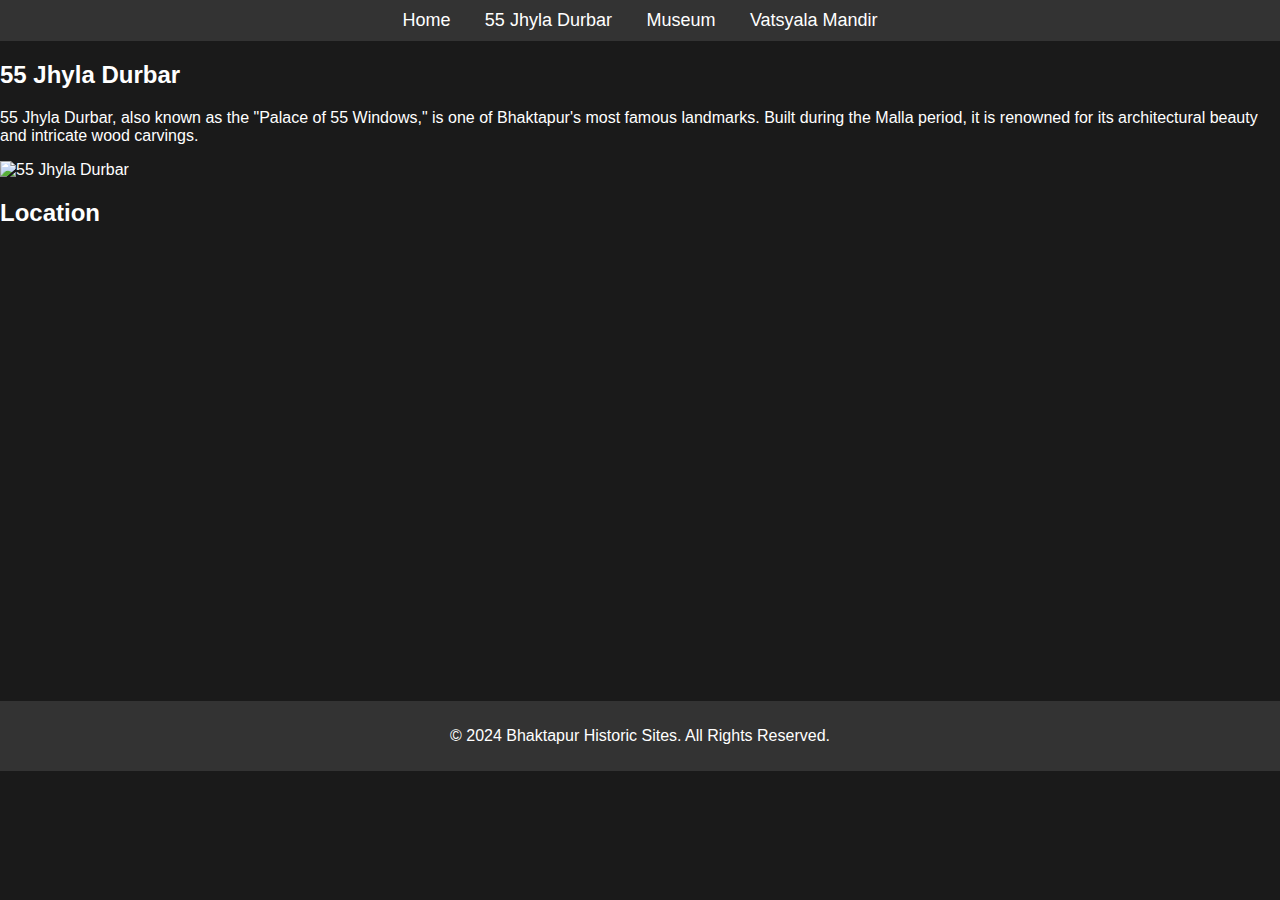
==== 55jhyla.html @ 66b8a339 "Add files via upload" ====
<!DOCTYPE html>
<html lang="en">
<head>
    <meta charset="UTF-8">
    <meta name="viewport" content="width=device-width, initial-scale=1.0">
    <meta http-equiv="X-UA-Compatible" content="ie=edge">
    <title>55 Jhyla Durbar</title>
    <link rel="stylesheet" href="style.css">
</head>
<body>

    <!-- Navigation Bar -->
    <header>
        <nav>
            <ul>
                <li><a href="index.html">Home</a></li>
                <li><a href="55jhyla.html">55 Jhyla Durbar</a></li>
                <li><a href="museum.html">Museum</a></li>
                <li><a href="vatsyala.html">Vatsyala Mandir</a></li>
            </ul>
        </nav>
    </header>

    <!-- 55 Jhyla Durbar Information Section -->
    <section id="temple-info">
        <h2>55 Jhyla Durbar</h2>
        <p>55 Jhyla Durbar, also known as the "Palace of 55 Windows," is one of Bhaktapur's most famous landmarks. Built during the Malla period, it is renowned for its architectural beauty and intricate wood carvings.</p>
        <div class="temple-image-container">
            <img src="55jhyla-durbar.jpg" alt="55 Jhyla Durbar">
        </div>
    </section>

    <!-- 55 Jhyla Durbar Map Section -->
    <section id="temple-map">
        <h2>Location</h2>
        <div class="map-container">
            <iframe 
                src="https://www.google.com/maps/embed?pb=YOUR_MAP_URL" 
                width="100%" 
                height="450" 
                style="border:0;" 
                allowfullscreen="" 
                loading="lazy">
            </iframe>
        </div>
    </section>

    <footer>
        <p>&copy; 2024 Bhaktapur Historic Sites. All Rights Reserved.</p>
    </footer>

    <script src="script.js"></script>
</body>
</html>
---- style.css ----
/* Global Styles */
body {
  font-family: Arial, sans-serif;
  background-color: #1a1a1a; /* Dark background */
  color: white; /* Light text */
  margin: 0;
  padding: 0;
}

header {
  background-color: #333;
  color: white;
  padding: 10px 0;
  text-align: center;
}

header nav ul {
  list-style: none;
  margin: 0;
  padding: 0;
}

header nav ul li {
  display: inline;
  margin: 0 15px;
}

header nav ul li a {
  color: white;
  text-decoration: none;
  font-size: 18px;
}

/* Gallery Section */
#gallery {
  margin: 20px;
  text-align: center;
}

#gallery h1 {
  color: #fff;
}

.gallery-container {
  display: flex;
  justify-content: center;
  flex-wrap: wrap;
  gap: 15px;
}

.gallery-item {
  margin: 10px;
}

.gallery-item img {
  width: 200px;
  height: 150px;
  cursor: pointer;
  transition: transform 0.3s ease;
  border-radius: 8px;
}

.gallery-item img:hover {
  transform: scale(1.1);
}

/* Popup Styles */
.popup {
  display: none;
  position: fixed;
  top: 0;
  left: 0;
  width: 100%;
  height: 100%;
  background-color: rgba(0, 0, 0, 0.8);
  justify-content: center;
  align-items: center;
  z-index: 999;
}

.popup-content {
  position: relative;
  max-width: 90%;
  max-height: 80%;
}

.popup img {
  width: 100%;
  height: auto;
  display: block;
  border-radius: 10px;
}

.popup .close {
  position: absolute;
  top: 10px;
  right: 20px;
  font-size: 30px;
  color: white;
  background: none;
  border: none;
  cursor: pointer;
}

.popup .prev, .popup .next {
  position: absolute;
  top: 50%;
  color: white;
  font-size: 30px;
  background: none;
  border: none;
  cursor: pointer;
  z-index: 10;
}

.popup .prev {
  left: 10px;
}

.popup .next {
  right: 10px;
}

/* Map Section */
#map {
  margin: 20px;
  text-align: center;
  background-color: #333;
  padding: 20px;
  border-radius: 8px;
}

#map h2 {
  color: white;
}

footer {
  background-color: #333;
  color: white;
  text-align: center;
  padding: 10px 0;
}
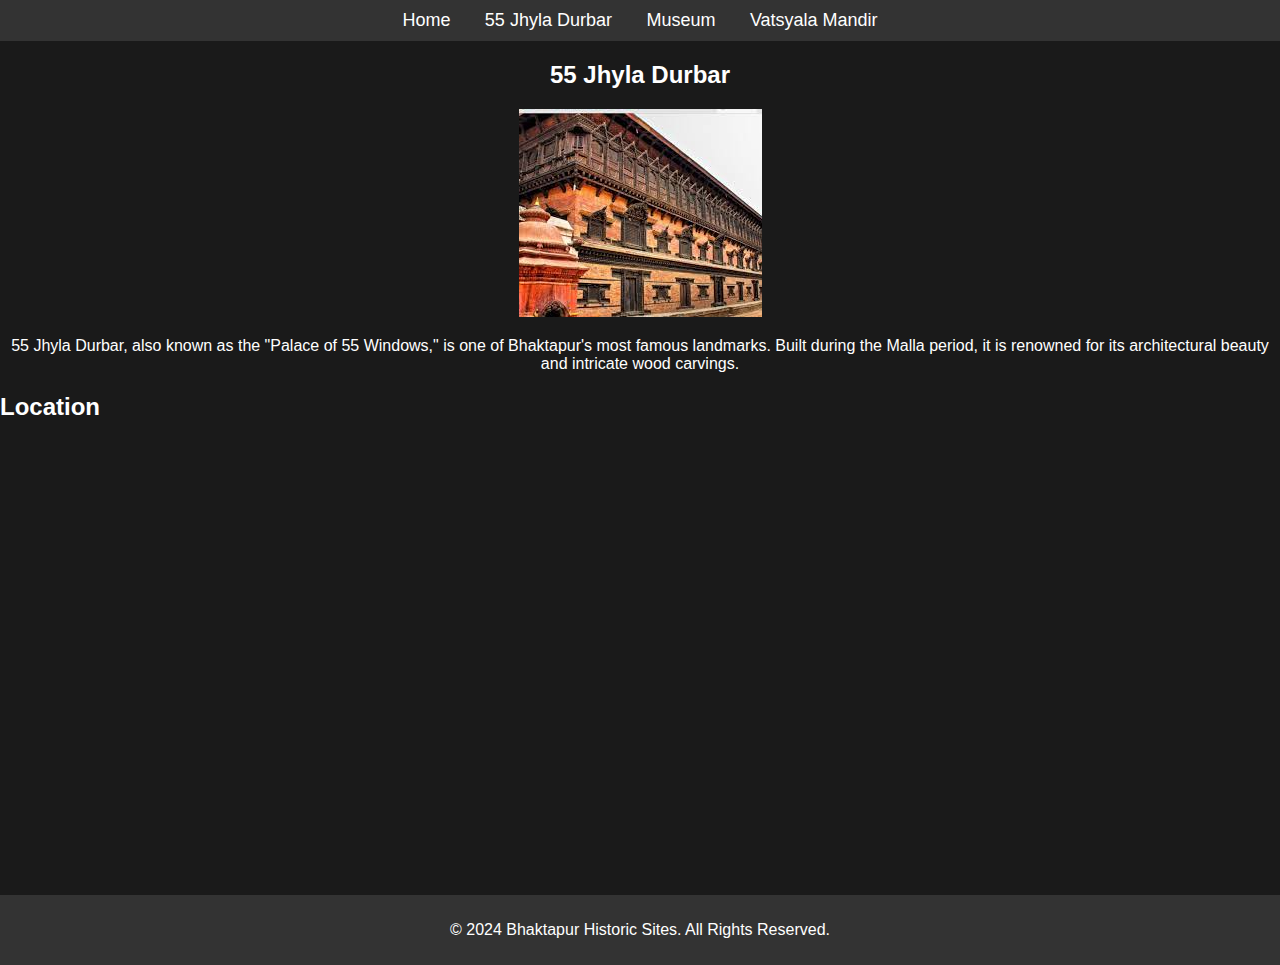
==== commit bc7570a8: "Add files via upload" ====
--- a/55jhyla.html
+++ b/55jhyla.html
@@ -24,10 +24,11 @@
     <!-- 55 Jhyla Durbar Information Section -->
     <section id="temple-info">
         <h2>55 Jhyla Durbar</h2>
+        <div class="temple-image-container"  style="text-align: center;" >
+            <img src="images/download.jpg" alt="55 Jhyla Durbar">
+        </div>
         <p>55 Jhyla Durbar, also known as the "Palace of 55 Windows," is one of Bhaktapur's most famous landmarks. Built during the Malla period, it is renowned for its architectural beauty and intricate wood carvings.</p>
-        <div class="temple-image-container">
-            <img src="55jhyla-durbar.jpg" alt="55 Jhyla Durbar">
-        </div>
+
     </section>
 
     <!-- 55 Jhyla Durbar Map Section -->
--- a/style.css
+++ b/style.css
@@ -1,6 +1,6 @@
 /* Global Styles */
 body {
-  font-family: Arial, sans-serif;
+  font-family: Verdana, Geneva, Tahoma, sans-serif;
   background-color: #1a1a1a; /* Dark background */
   color: white; /* Light text */
   margin: 0;
@@ -35,6 +35,8 @@
 #gallery {
   margin: 20px;
   text-align: center;
+  background-color: #5a5959;
+  border-radius: 8px;
 }
 
 #gallery h1 {
@@ -60,8 +62,13 @@
   border-radius: 8px;
 }
 
+.gallery-item a {
+  font-family: Verdana, Geneva, Tahoma, sans-serif;
+}
+
+
 .gallery-item img:hover {
-  transform: scale(1.1);
+  transform: scale(1.05);
 }
 
 /* Popup Styles */
@@ -140,3 +147,12 @@
   text-align: center;
   padding: 10px 0;
 }
+
+a {
+  color: white;
+  text-decoration: none;
+}
+
+#temple-info {
+  text-align: center;
+}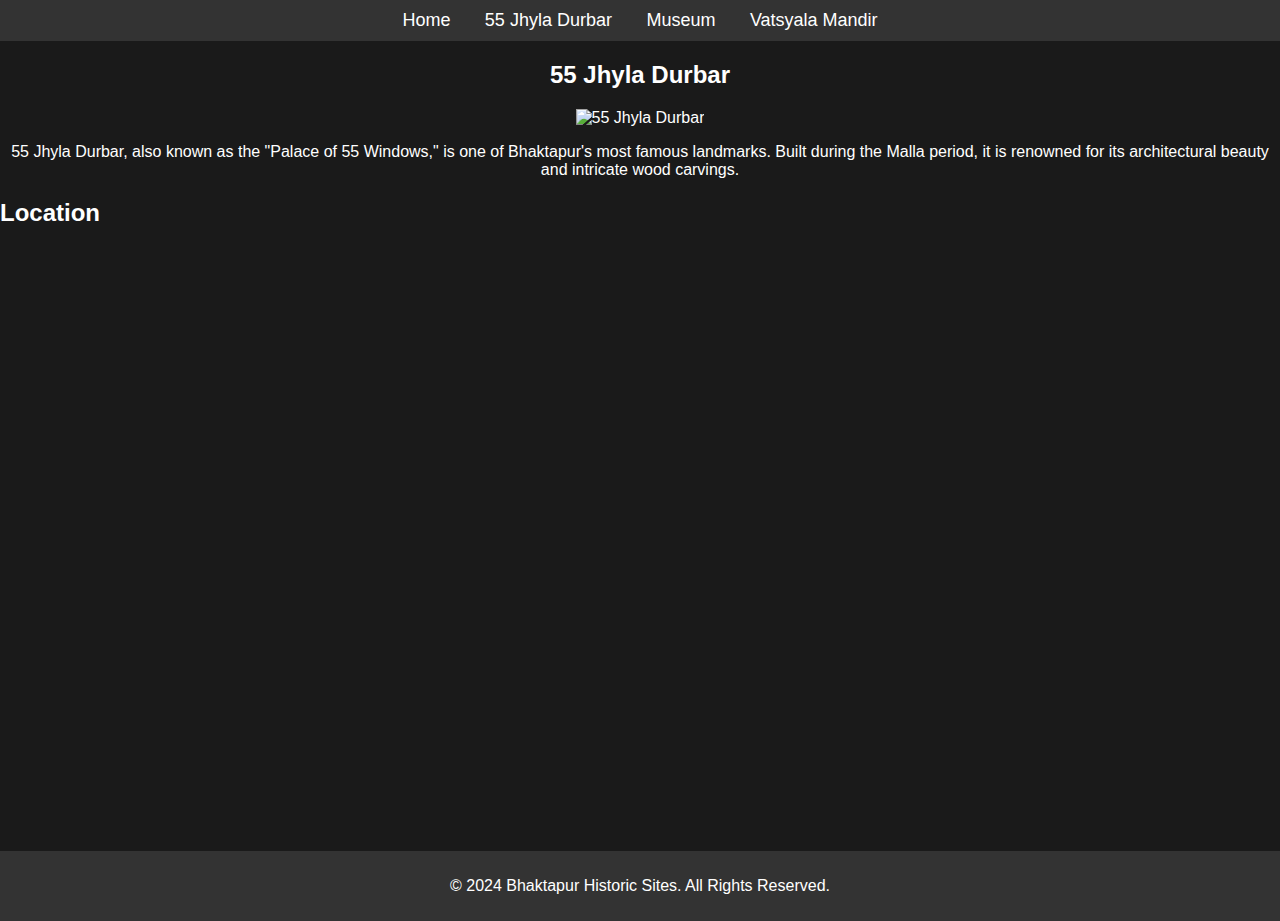
==== commit 0f7545c9: "Add files via upload" ====
--- a/55jhyla.html
+++ b/55jhyla.html
@@ -34,15 +34,8 @@
     <!-- 55 Jhyla Durbar Map Section -->
     <section id="temple-map">
         <h2>Location</h2>
-        <div class="map-container">
-            <iframe 
-                src="https://www.google.com/maps/embed?pb=YOUR_MAP_URL" 
-                width="100%" 
-                height="450" 
-                style="border:0;" 
-                allowfullscreen="" 
-                loading="lazy">
-            </iframe>
+        <div class="map-container"  style="text-align: center;">
+            <iframe src="https://www.google.com/maps/embed?pb=!1m18!1m12!1m3!1d2949.1512250236183!2d85.42600347453435!3d27.672160627044143!2m3!1f0!2f0!3f0!3m2!1i1024!2i768!4f13.1!3m3!1m2!1s0x39eb1aafbe31d80b%3A0xf020d0bdb5f6687a!2z4KSq4KSa4KSq4KSo4KWN4KSoIOCkneCljeCkr-CkvuCksuClhyDgpKbgpLDgpLXgpL7gpLA!5e1!3m2!1sne!2snp!4v1732601543912!5m2!1sne!2snp" width="800" height="600" style="border:0;" allowfullscreen="" loading="lazy" referrerpolicy="no-referrer-when-downgrade"></iframe>
         </div>
     </section>
 
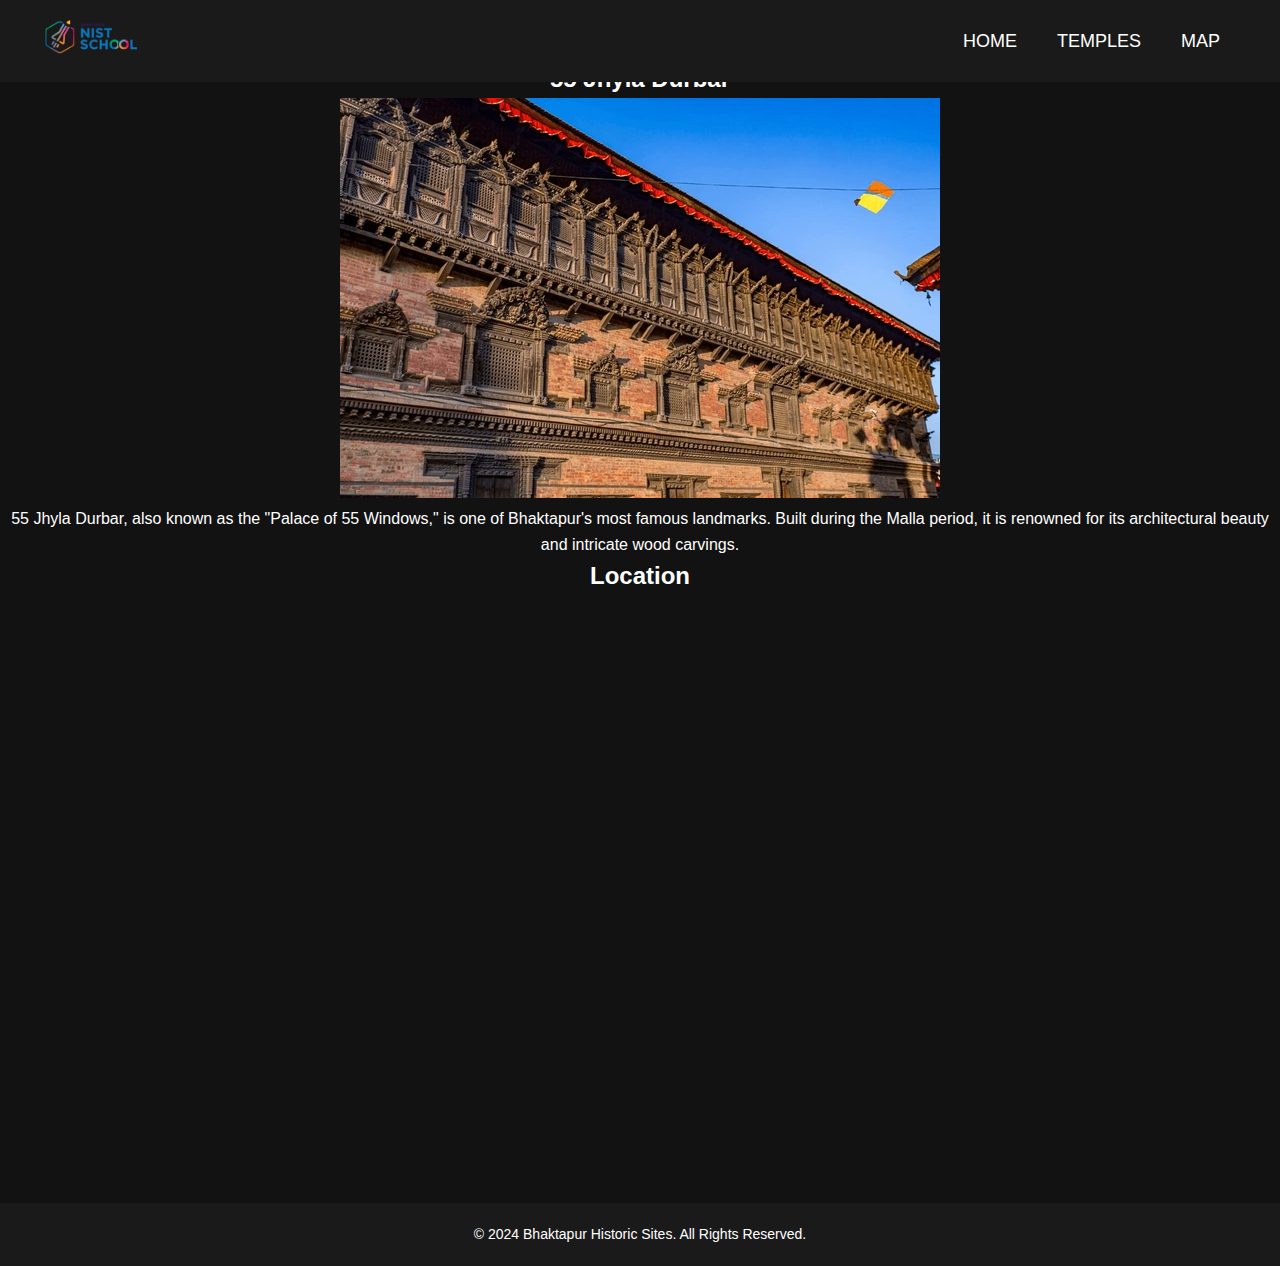
==== commit 1803400e: "Add files via upload" ====
--- a/55jhyla.html
+++ b/55jhyla.html
@@ -11,29 +11,31 @@
 
     <!-- Navigation Bar -->
     <header>
+        <div class="logo">
+            <img src="images/logo.png" alt="Logo">
+        </div>
         <nav>
             <ul>
-                <li><a href="index.html">Home</a></li>
-                <li><a href="55jhyla.html">55 Jhyla Durbar</a></li>
-                <li><a href="museum.html">Museum</a></li>
-                <li><a href="vatsyala.html">Vatsyala Mandir</a></li>
+                <li><a href="#">Home</a></li>
+                <li><a href="#gallery">Temples</a></li>
+                <li><a href="#map">Map</a></li>
             </ul>
         </nav>
     </header>
 
     <!-- 55 Jhyla Durbar Information Section -->
     <section id="temple-info">
-        <h2>55 Jhyla Durbar</h2>
+        <h2 align="center">55 Jhyla Durbar</h2>
         <div class="temple-image-container"  style="text-align: center;" >
-            <img src="images/download.jpg" alt="55 Jhyla Durbar">
+            <img src="images/download.webp" alt="55 Jhyla Durbar" height="auto" width="600px">
         </div>
-        <p>55 Jhyla Durbar, also known as the "Palace of 55 Windows," is one of Bhaktapur's most famous landmarks. Built during the Malla period, it is renowned for its architectural beauty and intricate wood carvings.</p>
+        <p align="center">55 Jhyla Durbar, also known as the "Palace of 55 Windows," is one of Bhaktapur's most famous landmarks. Built during the Malla period, it is renowned for its architectural beauty and intricate wood carvings.</p>
 
     </section>
 
     <!-- 55 Jhyla Durbar Map Section -->
     <section id="temple-map">
-        <h2>Location</h2>
+        <h2 align="center">Location</h2>
         <div class="map-container"  style="text-align: center;">
             <iframe src="https://www.google.com/maps/embed?pb=!1m18!1m12!1m3!1d2949.1512250236183!2d85.42600347453435!3d27.672160627044143!2m3!1f0!2f0!3f0!3m2!1i1024!2i768!4f13.1!3m3!1m2!1s0x39eb1aafbe31d80b%3A0xf020d0bdb5f6687a!2z4KSq4KSa4KSq4KSo4KWN4KSoIOCkneCljeCkr-CkvuCksuClhyDgpKbgpLDgpLXgpL7gpLA!5e1!3m2!1sne!2snp!4v1732601543912!5m2!1sne!2snp" width="800" height="600" style="border:0;" allowfullscreen="" loading="lazy" referrerpolicy="no-referrer-when-downgrade"></iframe>
         </div>
--- a/style.css
+++ b/style.css
@@ -1,74 +1,189 @@
 /* Global Styles */
-body {
-  font-family: Verdana, Geneva, Tahoma, sans-serif;
-  background-color: #1a1a1a; /* Dark background */
-  color: white; /* Light text */
+* {
   margin: 0;
   padding: 0;
-}
-
+  box-sizing: border-box;
+}
+
+:root {
+  --bg-color: #121212;
+  --header-bg: #1a1a1a;
+  --accent-color: #f3b6a0;
+  --font-family: 'Arial', sans-serif;
+  --primary-font-size: 18px;
+  --heading-font-size: 36px;
+  --subheading-font-size: 20px;
+  --small-font-size: 14px;
+  --border-radius: 8px;
+  --transition-speed: 0.3s;
+  --button-size: 50px; /* Standard size for buttons */
+  --image-size: 250px; /* Standard size for gallery images */
+}
+
+/* Body */
+body {
+  font-family: var(--font-family);
+  background-color: var(--bg-color);
+  color: white;
+  line-height: 1.6;
+  padding-top: 60px; /* Space for fixed header */
+}
+
+/* Header */
 header {
+  display: flex;
+  justify-content: space-between;
+  align-items: center;
+  padding: 20px 40px;
+  background-color: var(--header-bg);
+  position: fixed;
+  top: 0;
+  left: 0;
+  width: 100%;
+  z-index: 1000;
+}
+
+
+header .logo img {
+  width: 120px;
+  max-width: 100%;
+}
+
+header nav ul {
+  display: flex;
+  list-style: none;
+}
+
+header nav ul li {
+  margin: 0 20px;
+}
+
+header nav ul li a {
+  color: white;
+  text-decoration: none;
+  font-size: var(--primary-font-size);
+  text-transform: uppercase;
+  padding: 5px 0;
+  transition: color var(--transition-speed) ease;
+}
+
+header nav ul li a:hover {
+  color: var(--accent-color);
+}
+
+/* Hero Section */
+.hero {
+  text-align: center;
+  padding: 80px 20px;
   background-color: #333;
-  color: white;
-  padding: 10px 0;
-  text-align: center;
-}
-
-header nav ul {
-  list-style: none;
-  margin: 0;
-  padding: 0;
-}
-
-header nav ul li {
-  display: inline;
-  margin: 0 15px;
-}
-
-header nav ul li a {
-  color: white;
-  text-decoration: none;
-  font-size: 18px;
+}
+
+.hero h1 {
+  font-size: var(--heading-font-size);
+  color: white;
+}
+
+.hero p {
+  font-size: var(--subheading-font-size);
+  margin-top: 10px;
+  color: var(--accent-color);
+}
+
+/* Nyatapola Temple Description */
+.Nyatapola {
+  margin: 40px auto;
+  max-width: 80%;
+  text-align: center;
+}
+
+.Nyatapola img {
+  width: 100%;
+  max-width: 200px;
+  height: auto;
+  border-radius: var(--border-radius);
 }
 
 /* Gallery Section */
 #gallery {
+  margin: 40px auto;
+  text-align: center;
+  max-width: 90%;
+}
+
+#gallery h2 {
+  font-size: var(--heading-font-size);
+  margin-bottom: 20px;
+}
+
+.gallery-container {
+  display: flex;
+  justify-content: center;
+  gap: 20px;
+  flex-wrap: wrap;
+}
+
+
+
+.gallery-item {
+  text-align: center;
   margin: 20px;
-  text-align: center;
-  background-color: #5a5959;
-  border-radius: 8px;
-}
-
-#gallery h1 {
-  color: #fff;
-}
-
-.gallery-container {
-  display: flex;
-  justify-content: center;
-  flex-wrap: wrap;
-  gap: 15px;
-}
-
-.gallery-item {
-  margin: 10px;
 }
 
 .gallery-item img {
-  width: 200px;
-  height: 150px;
+  width: 500px;
+  height:auto; /* Fixed height for uniformity */
+ 
+  object-fit: cover; /* Ensures images fill the area without distortion */
   cursor: pointer;
-  transition: transform 0.3s ease;
-  border-radius: 8px;
-}
-
-.gallery-item a {
-  font-family: Verdana, Geneva, Tahoma, sans-serif;
-}
-
+  transition: transform var(--transition-speed) ease, box-shadow var(--transition-speed) ease;
+  border-radius: var(--border-radius);
+}
 
 .gallery-item img:hover {
   transform: scale(1.05);
+  box-shadow: 0 4px 8px rgba(0, 0, 0, 0.4);
+}
+
+.gallery-item a {
+  color: white;
+  text-decoration: none;
+  margin-top: 10px;
+  display: block;
+  font-size: 16px;
+  font-weight: bold;
+  border: #1a1a1a;
+  background-color: #222;
+  border-radius: 5px;
+}
+
+.gallery-item a:hover {
+  color: var(--accent-color);
+}
+
+/* Map Section */
+#map {
+  margin: 40px auto;
+  max-width: 80%;
+  text-align: center;
+}
+
+#map iframe {
+  border-radius: var(--border-radius);
+  width: 100%;
+  height: 300px;
+  max-width: 100%;
+}
+
+/* Footer */
+footer {
+  background-color: var(--header-bg);
+  text-align: center;
+  padding: 20px;
+  color: white;
+}
+
+footer p {
+  font-size: var(--small-font-size);
 }
 
 /* Popup Styles */
@@ -83,41 +198,56 @@
   justify-content: center;
   align-items: center;
   z-index: 999;
+  opacity: 0;
+  transition: opacity var(--transition-speed) ease;
 }
 
 .popup-content {
   position: relative;
-  max-width: 90%;
-  max-height: 80%;
+  display: flex;
+  flex-wrap: wrap;
+  justify-content: center;
+  gap: 20px;
+  width: 80%;
+  max-width: 900px;
+  background-color: var(--bg-color);
+  padding: 20px;
+  border-radius: 10px;
 }
 
 .popup img {
   width: 100%;
+  max-width: 400px;
   height: auto;
   display: block;
   border-radius: 10px;
-}
-
-.popup .close {
+  margin-bottom: 10px;
+}
+
+/* Close and Navigation buttons */
+.popup .close,
+.popup .prev,
+.popup .next {
   position: absolute;
-  top: 10px;
-  right: 20px;
+  top: 50%;
+  transform: translateY(-50%);
   font-size: 30px;
   color: white;
   background: none;
   border: none;
   cursor: pointer;
-}
-
-.popup .prev, .popup .next {
-  position: absolute;
-  top: 50%;
-  color: white;
-  font-size: 30px;
-  background: none;
-  border: none;
-  cursor: pointer;
-  z-index: 10;
+  width: var(--button-size);
+  height: var(--button-size);
+  border-radius: 50%;
+  display: flex;
+  justify-content: center;
+  align-items: center;
+  transition: background-color var(--transition-speed) ease;
+}
+
+.popup .close {
+  top: 10px;
+  right: 20px;
 }
 
 .popup .prev {
@@ -128,31 +258,107 @@
   right: 10px;
 }
 
-/* Map Section */
-#map {
-  margin: 20px;
-  text-align: center;
-  background-color: #333;
-  padding: 20px;
-  border-radius: 8px;
-}
-
-#map h2 {
-  color: white;
-}
-
-footer {
-  background-color: #333;
-  color: white;
-  text-align: center;
-  padding: 10px 0;
-}
-
-a {
-  color: white;
-  text-decoration: none;
-}
-
-#temple-info {
-  text-align: center;
-}+/* Button hover effect */
+.popup .close:hover,
+.popup .prev:hover,
+.popup .next:hover {
+  background-color: rgba(255, 255, 255, 0.3);
+}
+
+/* Media Queries for Responsiveness */
+@media (max-width: 1024px) {
+  /* Tablet devices (portrait mode) */
+  .popup-content {
+    width: 90%;
+  }
+
+  .popup .close,
+  .popup .prev,
+  .popup .next {
+    font-size: 25px;
+  }
+
+  header nav ul {
+    flex-direction: column;
+    align-items: center;
+  }
+
+  header nav ul li {
+    margin: 10px 0;
+  }
+
+  .hero h1 {
+    font-size: 32px;
+  }
+
+  .hero p {
+    font-size: 18px;
+  }
+
+  .gallery-item img {
+    max-width: var(--image-size);
+    height: var(--image-size); /* Ensuring uniform height as well */
+  }
+}
+
+@media (max-width: 768px) {
+  /* Small tablets and below */
+  .popup-content {
+    flex-direction: column;
+    width: 90%;
+    align-items: center;
+  }
+
+  .popup img {
+    max-width: 100%;
+  }
+
+  .popup .close,
+  .popup .prev,
+  .popup .next {
+    font-size: 25px;
+  }
+
+  header nav ul {
+    display: none; /* Optional: Hide navigation, add hamburger icon */
+  }
+
+  .hero {
+    padding: 60px 20px;
+  }
+
+  .gallery-item img {
+    max-width: var(--image-size);
+    height: var(--image-size); /* Ensuring uniform height as well */
+  }
+}
+
+@media (max-width: 480px) {
+  /* Phones */
+  .popup-content {
+    width: 95%;
+  }
+
+  .popup .close,
+  .popup .prev,
+  .popup .next {
+    font-size: 20px;
+  }
+
+  .hero h1 {
+    font-size: 24px;
+  }
+
+  .hero p {
+    font-size: 16px;
+  }
+
+  .gallery-item img {
+    max-width: 100%;
+    height: auto; /* Adjust height for smaller screens */
+  }
+
+  footer p {
+    font-size: 12px;
+  }
+}
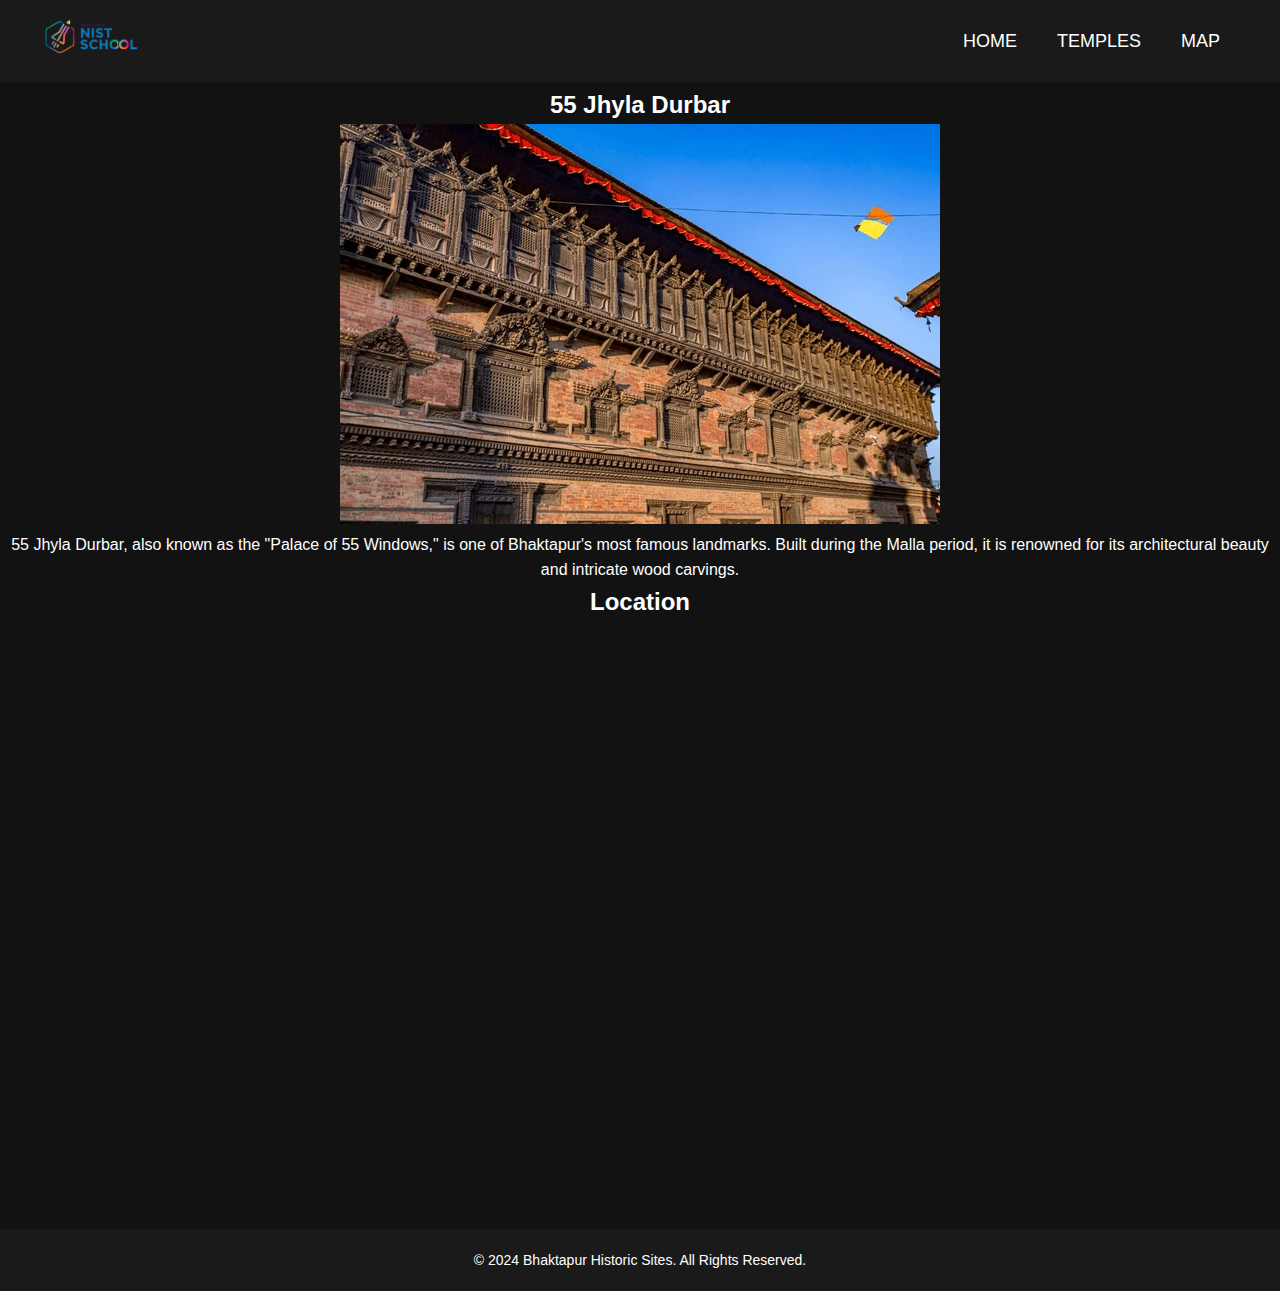
==== commit bf31c516: "Add files via upload" ====
--- a/55jhyla.html
+++ b/55jhyla.html
@@ -16,15 +16,16 @@
         </div>
         <nav>
             <ul>
-                <li><a href="#">Home</a></li>
+                <li><a href="index.html">Home</a></li>
                 <li><a href="#gallery">Temples</a></li>
-                <li><a href="#map">Map</a></li>
+                <li><a href="#temple-map">Map</a></li>
             </ul>
         </nav>
     </header>
 
     <!-- 55 Jhyla Durbar Information Section -->
     <section id="temple-info">
+        <br>
         <h2 align="center">55 Jhyla Durbar</h2>
         <div class="temple-image-container"  style="text-align: center;" >
             <img src="images/download.webp" alt="55 Jhyla Durbar" height="auto" width="600px">
@@ -36,6 +37,7 @@
     <!-- 55 Jhyla Durbar Map Section -->
     <section id="temple-map">
         <h2 align="center">Location</h2>
+       
         <div class="map-container"  style="text-align: center;">
             <iframe src="https://www.google.com/maps/embed?pb=!1m18!1m12!1m3!1d2949.1512250236183!2d85.42600347453435!3d27.672160627044143!2m3!1f0!2f0!3f0!3m2!1i1024!2i768!4f13.1!3m3!1m2!1s0x39eb1aafbe31d80b%3A0xf020d0bdb5f6687a!2z4KSq4KSa4KSq4KSo4KWN4KSoIOCkneCljeCkr-CkvuCksuClhyDgpKbgpLDgpLXgpL7gpLA!5e1!3m2!1sne!2snp!4v1732601543912!5m2!1sne!2snp" width="800" height="600" style="border:0;" allowfullscreen="" loading="lazy" referrerpolicy="no-referrer-when-downgrade"></iframe>
         </div>
--- a/style.css
+++ b/style.css
@@ -16,8 +16,8 @@
   --small-font-size: 14px;
   --border-radius: 8px;
   --transition-speed: 0.3s;
-  --button-size: 50px; /* Standard size for buttons */
-  --image-size: 250px; /* Standard size for gallery images */
+  --button-size: 50px;
+  --image-size: 250px;
 }
 
 /* Body */
@@ -26,7 +26,7 @@
   background-color: var(--bg-color);
   color: white;
   line-height: 1.6;
-  padding-top: 60px; /* Space for fixed header */
+  padding-top: 60px;
 }
 
 /* Header */
@@ -43,7 +43,6 @@
   z-index: 1000;
 }
 
-
 header .logo img {
   width: 120px;
   max-width: 100%;
@@ -71,6 +70,65 @@
   color: var(--accent-color);
 }
 
+/* Hamburger Menu */
+header .menu-toggle {
+  display: none;
+  cursor: pointer;
+}
+
+header .menu-toggle div {
+  width: 30px;
+  height: 4px;
+  background-color: white;
+  margin: 5px 0;
+  transition: transform 0.3s ease;
+}
+
+/* Mobile Navigation */
+header nav {
+  display: flex;
+}
+
+header nav.active ul {
+  display: block;
+}
+
+@media (max-width: 1024px) {
+  header nav ul {
+    display: none;
+    position: absolute;
+    top: 60px;
+    left: 0;
+    right: 0;
+    background-color: var(--header-bg);
+    text-align: center;
+    padding: 20px 0;
+    z-index: 1000;
+  }
+
+  header nav.active ul {
+    display: block;
+  }
+
+  header .menu-toggle {
+    display: block;
+  }
+
+  header nav ul li {
+    margin: 15px 0;
+  }
+
+  header nav ul li a {
+    font-size: 18px;
+  }
+}
+
+@media (max-width: 768px) {
+  header nav ul li a {
+    font-size: 16px;
+  }
+}
+
 /* Hero Section */
 .hero {
   text-align: center;
@@ -89,20 +147,6 @@
   color: var(--accent-color);
 }
 
-/* Nyatapola Temple Description */
-.Nyatapola {
-  margin: 40px auto;
-  max-width: 80%;
-  text-align: center;
-}
-
-.Nyatapola img {
-  width: 100%;
-  max-width: 200px;
-  height: auto;
-  border-radius: var(--border-radius);
-}
-
 /* Gallery Section */
 #gallery {
   margin: 40px auto;
@@ -122,8 +166,6 @@
   flex-wrap: wrap;
 }
 
-
-
 .gallery-item {
   text-align: center;
   margin: 20px;
@@ -131,9 +173,8 @@
 
 .gallery-item img {
   width: 500px;
-  height:auto; /* Fixed height for uniformity */
- 
-  object-fit: cover; /* Ensures images fill the area without distortion */
+  height: auto;
+  object-fit: cover;
   cursor: pointer;
   transition: transform var(--transition-speed) ease, box-shadow var(--transition-speed) ease;
   border-radius: var(--border-radius);
@@ -224,7 +265,6 @@
   margin-bottom: 10px;
 }
 
-/* Close and Navigation buttons */
 .popup .close,
 .popup .prev,
 .popup .next {
@@ -258,16 +298,13 @@
   right: 10px;
 }
 
-/* Button hover effect */
 .popup .close:hover,
 .popup .prev:hover,
 .popup .next:hover {
   background-color: rgba(255, 255, 255, 0.3);
 }
 
-/* Media Queries for Responsiveness */
 @media (max-width: 1024px) {
-  /* Tablet devices (portrait mode) */
   .popup-content {
     width: 90%;
   }
@@ -277,64 +314,9 @@
   .popup .next {
     font-size: 25px;
   }
-
-  header nav ul {
-    flex-direction: column;
-    align-items: center;
-  }
-
-  header nav ul li {
-    margin: 10px 0;
-  }
-
-  .hero h1 {
-    font-size: 32px;
-  }
-
-  .hero p {
-    font-size: 18px;
-  }
-
-  .gallery-item img {
-    max-width: var(--image-size);
-    height: var(--image-size); /* Ensuring uniform height as well */
-  }
-}
-
-@media (max-width: 768px) {
-  /* Small tablets and below */
-  .popup-content {
-    flex-direction: column;
-    width: 90%;
-    align-items: center;
-  }
-
-  .popup img {
-    max-width: 100%;
-  }
-
-  .popup .close,
-  .popup .prev,
-  .popup .next {
-    font-size: 25px;
-  }
-
-  header nav ul {
-    display: none; /* Optional: Hide navigation, add hamburger icon */
-  }
-
-  .hero {
-    padding: 60px 20px;
-  }
-
-  .gallery-item img {
-    max-width: var(--image-size);
-    height: var(--image-size); /* Ensuring uniform height as well */
-  }
 }
 
 @media (max-width: 480px) {
-  /* Phones */
   .popup-content {
     width: 95%;
   }
@@ -344,21 +326,5 @@
   .popup .next {
     font-size: 20px;
   }
-
-  .hero h1 {
-    font-size: 24px;
-  }
-
-  .hero p {
-    font-size: 16px;
-  }
-
-  .gallery-item img {
-    max-width: 100%;
-    height: auto; /* Adjust height for smaller screens */
-  }
-
-  footer p {
-    font-size: 12px;
-  }
-}
+}
+
